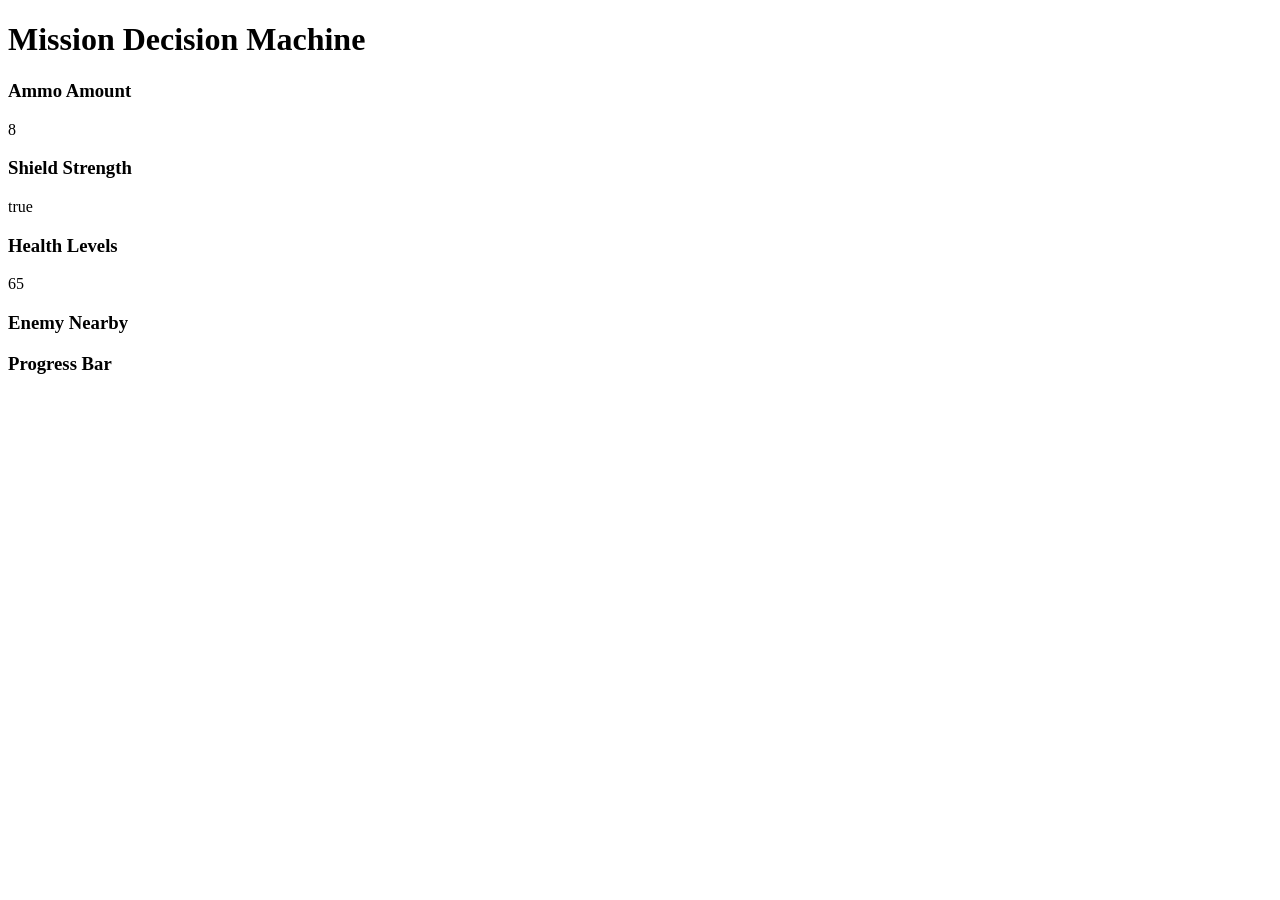
==== actuallb2/index.html @ e4a43a0f "changed the file names for the render page to work and added textcontent" ====
<!DOCTYPE html>
<html lang="en">
    <head>
        <meta charset="utf-8" />
        <title>Mission Decision Machine</title>
        <meta name="viewport" content="width=device-width, initial-scale=1.0" />
        <script src="js/index.js" defer></script>

    </head>

    <body>
        <h1>Mission Decision Machine</h1>

        <div class="main-stats">
            <div class="ammo-value">
                <h3>Ammo Amount</h3>
                <p id="ammo-id" value=""></p>
            </div>

            <div class="shield-value">
                <h3>Shield Strength</h3>
                <p id="shield-id" value=""></p>
            </div>

            <div class="health-value">
                <h3>Health Levels</h3>
                <p id="health-id" value=""></p>
            </div>

            <div class="enemy-value">
                <h3>Enemy Nearby</h3>
                <p id="enemy-id" value=""></p>
            </div>

            <div class="progress-bar">
                <h3>Progress Bar</h3>
                <p id="progress-id" value=""></p>
            </div>
        </div>

        

    </body>














</html>
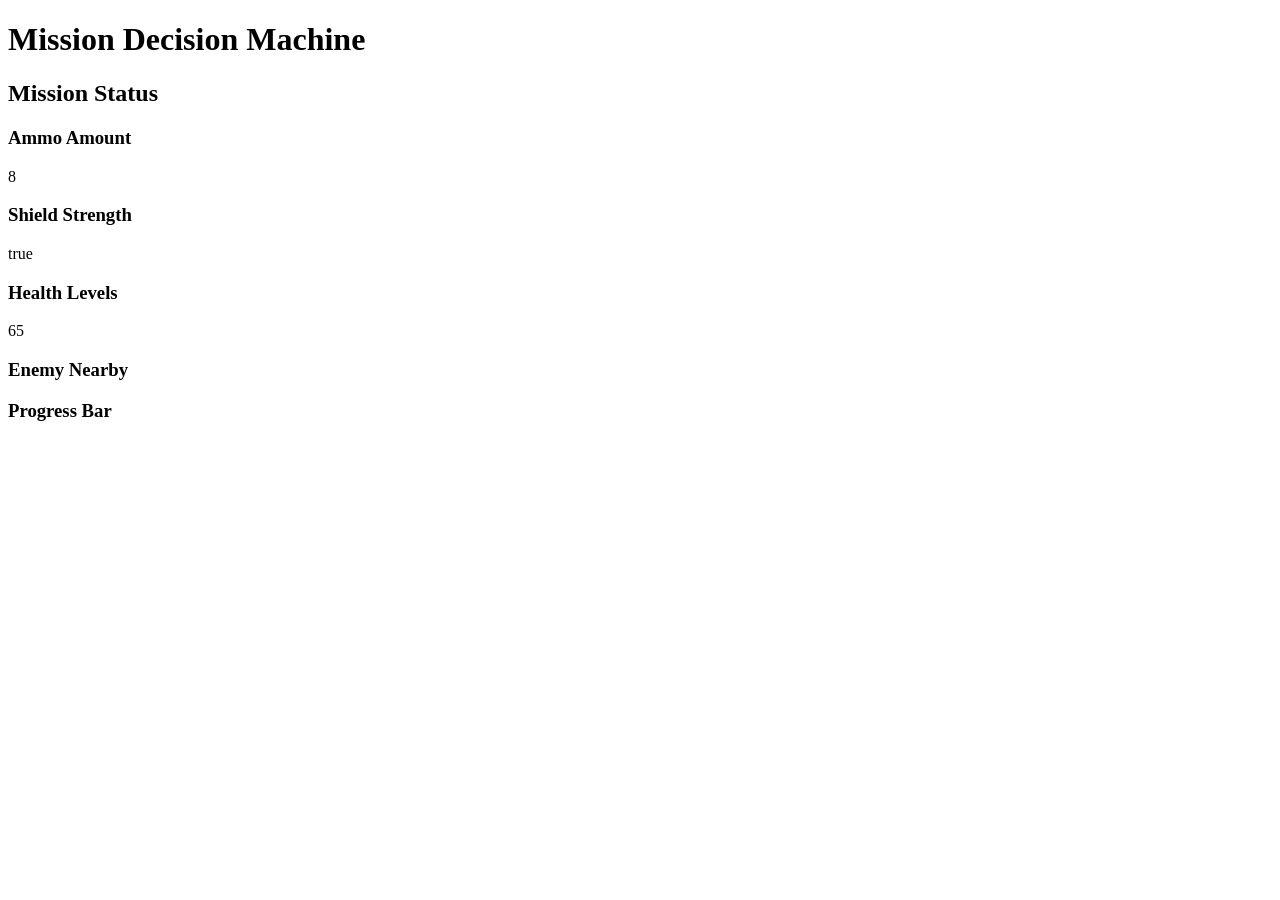
==== commit 92522b4a: "added the message for the status" ====
--- a/actuallb2/index.html
+++ b/actuallb2/index.html
@@ -10,6 +10,11 @@
 
     <body>
         <h1>Mission Decision Machine</h1>
+
+        <div class="status-value">
+            <h2>Mission Status</h2>
+            <p id="status-id"></p>
+        </div>
 
         <div class="main-stats">
             <div class="ammo-value">
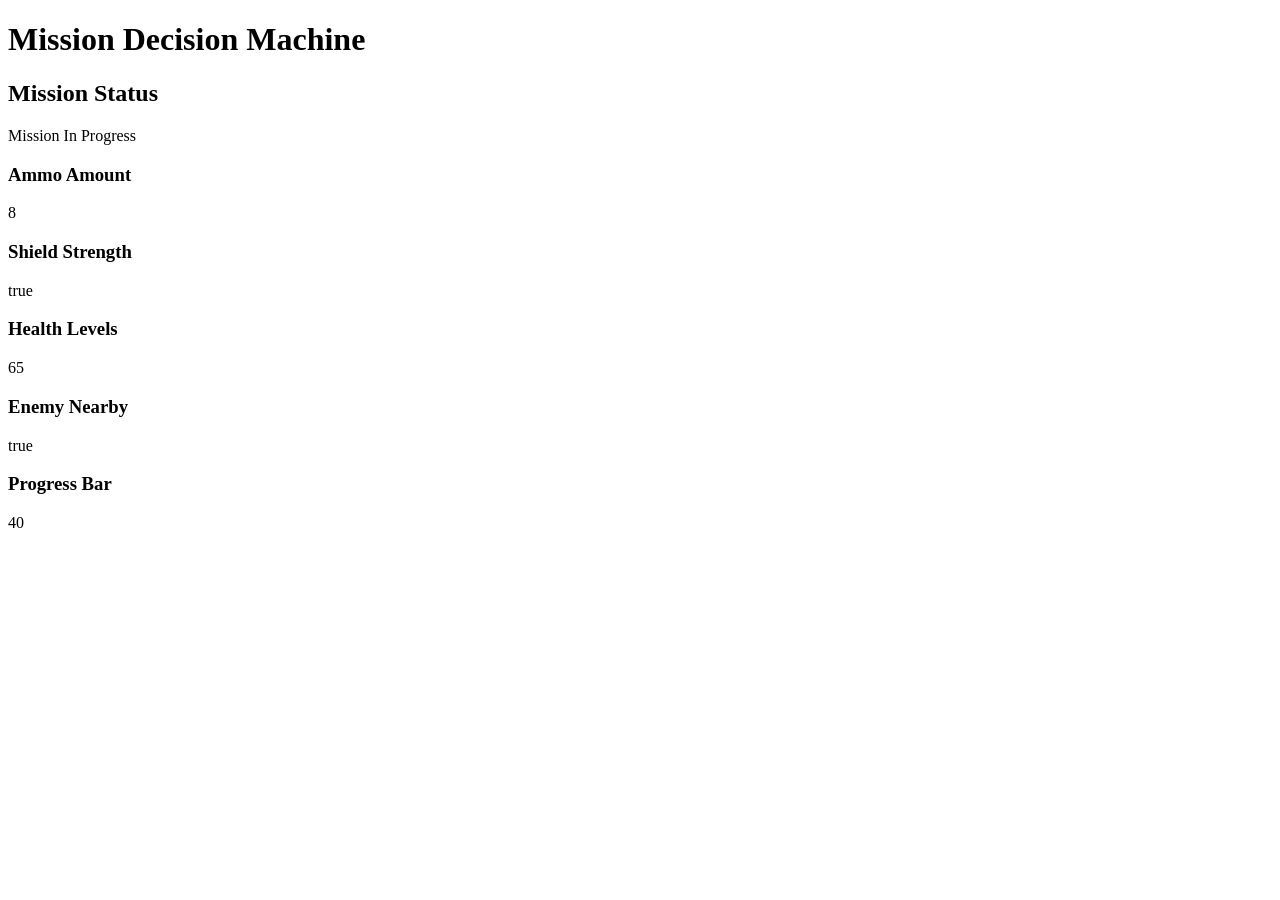
==== commit 8c5b100f: "fixed the if statement, fixed ememyv to enemyv" ====
--- a/actuallb2/index.html
+++ b/actuallb2/index.html
@@ -13,7 +13,7 @@
 
         <div class="status-value">
             <h2>Mission Status</h2>
-            <p id="status-id"></p>
+            <p id="status-id" value=""></p>
         </div>
 
         <div class="main-stats">
@@ -48,16 +48,4 @@
     </body>
 
 
-
-
-
-
-
-
-
-
-
-
-
-
 </html>
